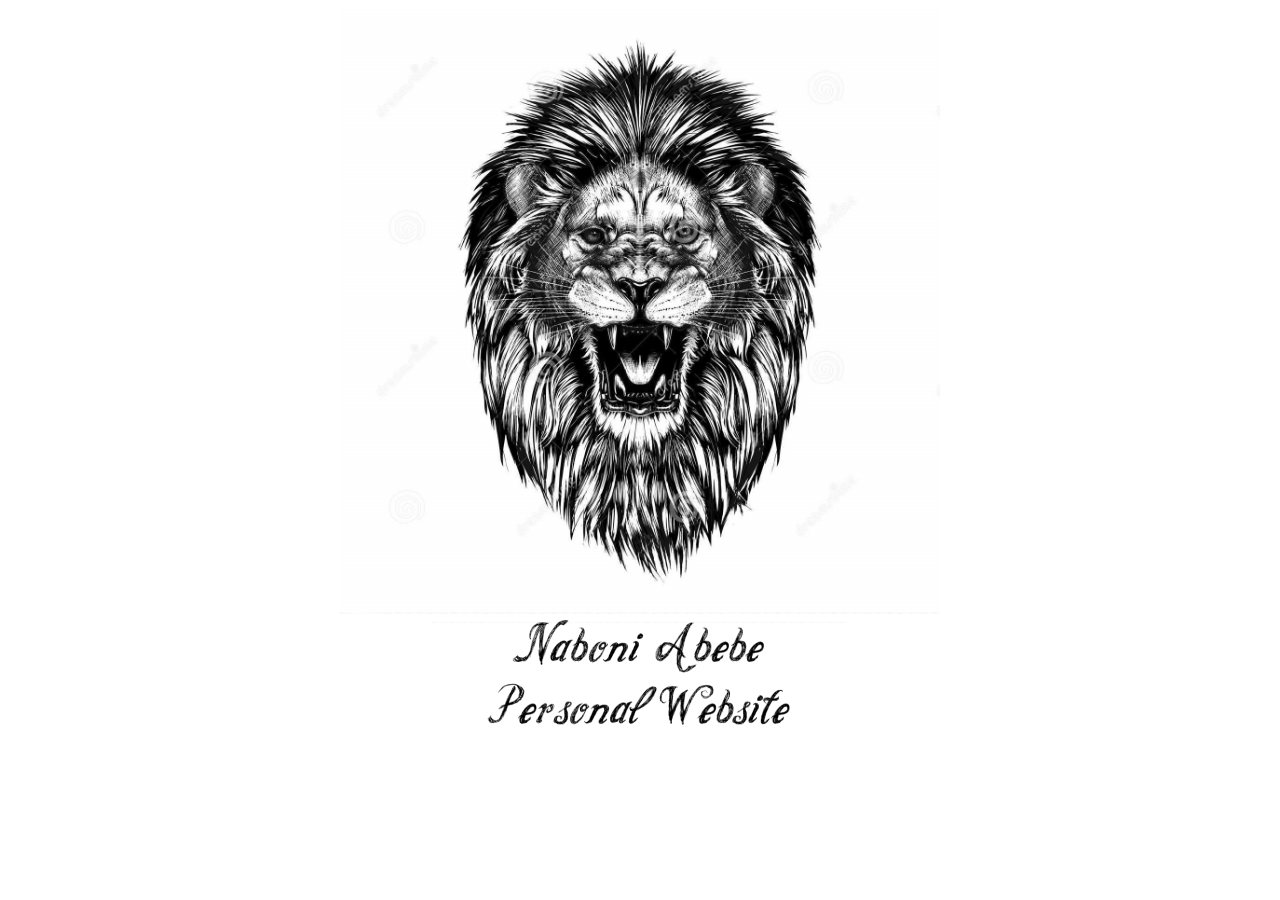
==== index.html @ 30a9115a "Seventh Commit : The website now has a simple Home page that leads directly to editorial page" ====
<!DOCTYPE html>
<html lang="en">
<head>
    <meta charset="UTF-8">
    <meta name="viewport" content="width=device-width, initial-scale=1.0">
    <title>Home</title>
</head>
<body align="center">
    <a href="editorial.html"><img src="/assets/images/QAQA.jpg" alt="" width="600px"></a><br>
    <a href="editorial.html"><img src="/assets/images/j7.PNG" alt=""></a>
</body>
</html>
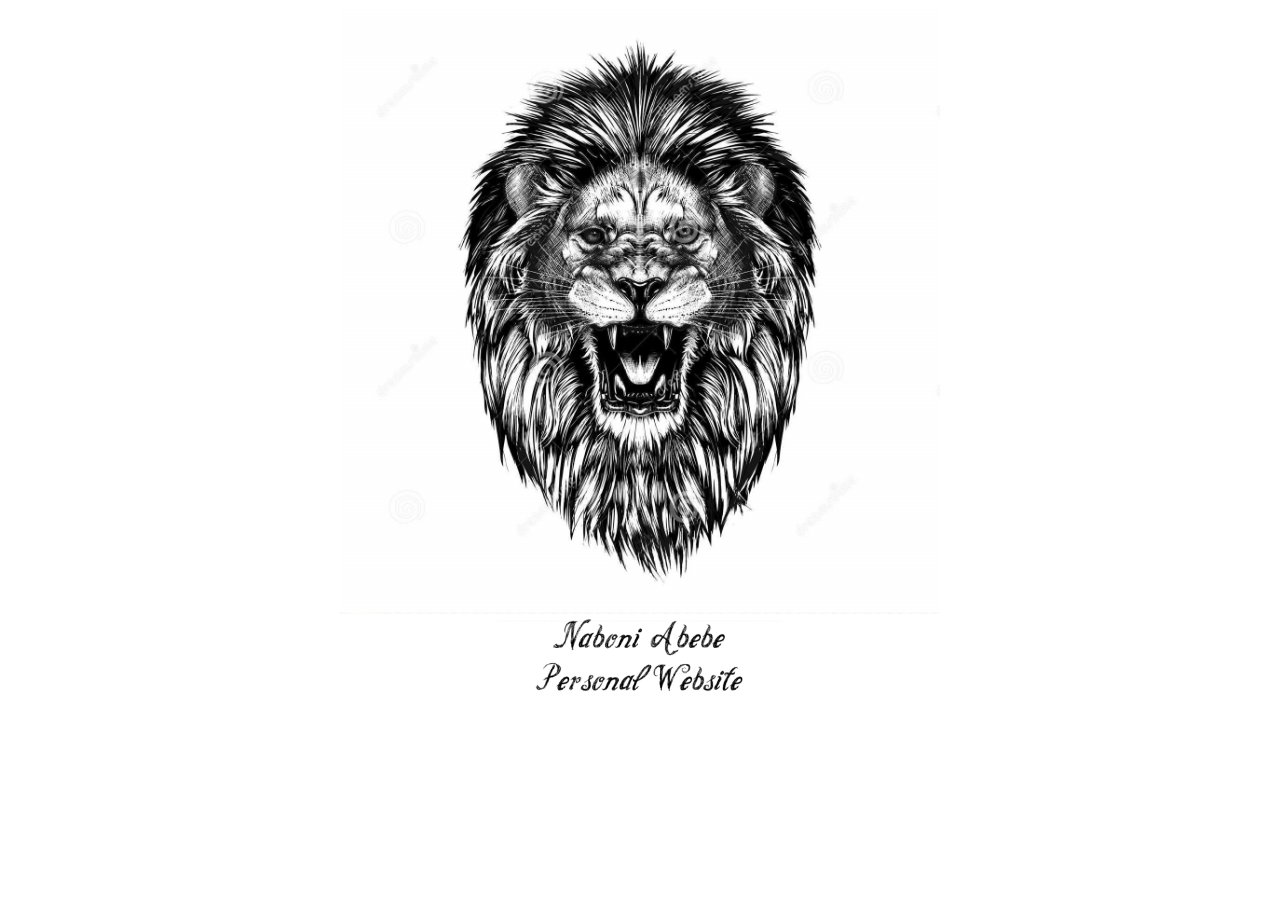
==== commit a37e9d48: "Tenth Commit : The website is now concluded with images and contents. All links are now working" ====
--- a/index.html
+++ b/index.html
@@ -7,6 +7,6 @@
 </head>
 <body align="center">
     <a href="editorial.html"><img src="/assets/images/QAQA.jpg" alt="" width="600px"></a><br>
-    <a href="editorial.html"><img src="/assets/images/j7.PNG" alt=""></a>
+    <a href="editorial.html"><img src="/assets/images/j7.PNG" alt="" height="80px"></a>
 </body>
 </html>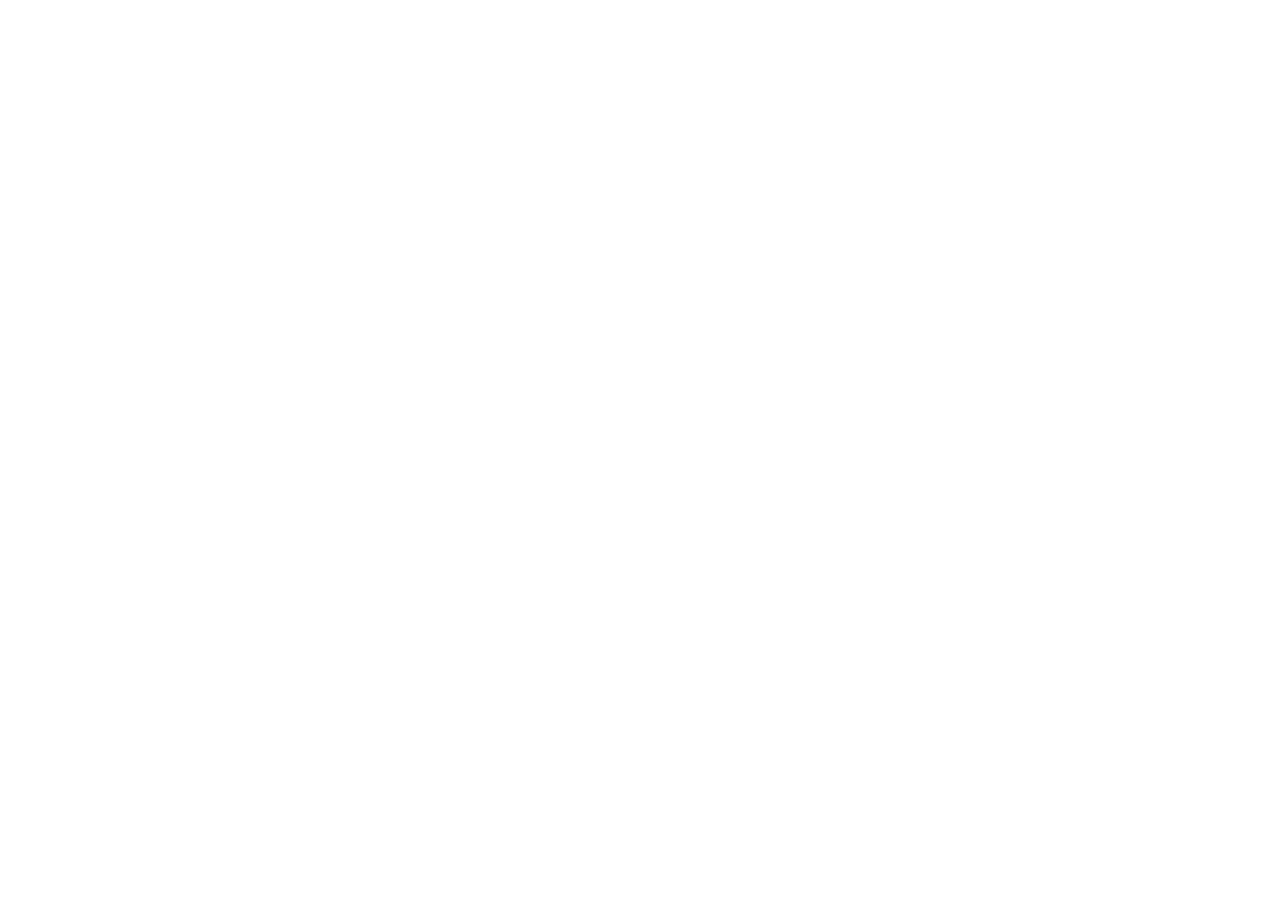
==== commit be3461a6: "The Home page is updated and has become responsive" ====
--- a/index.html
+++ b/index.html
@@ -4,9 +4,12 @@
     <meta charset="UTF-8">
     <meta name="viewport" content="width=device-width, initial-scale=1.0">
     <title>Home</title>
+
+    <link rel="stylesheet" href="assets/css/style.css">
 </head>
-<body align="center">
-    <a href="editorial.html"><img src="/assets/images/QAQA.jpg" alt="" width="600px"></a><br>
-    <a href="editorial.html"><img src="/assets/images/j7.PNG" alt="" height="80px"></a>
+<body>
+    <div class="home">
+            <div><a href="editorial.html"><img src="./assets/images/cover.png" alt=""></a></div>   
+    </div>
 </body>
 </html>